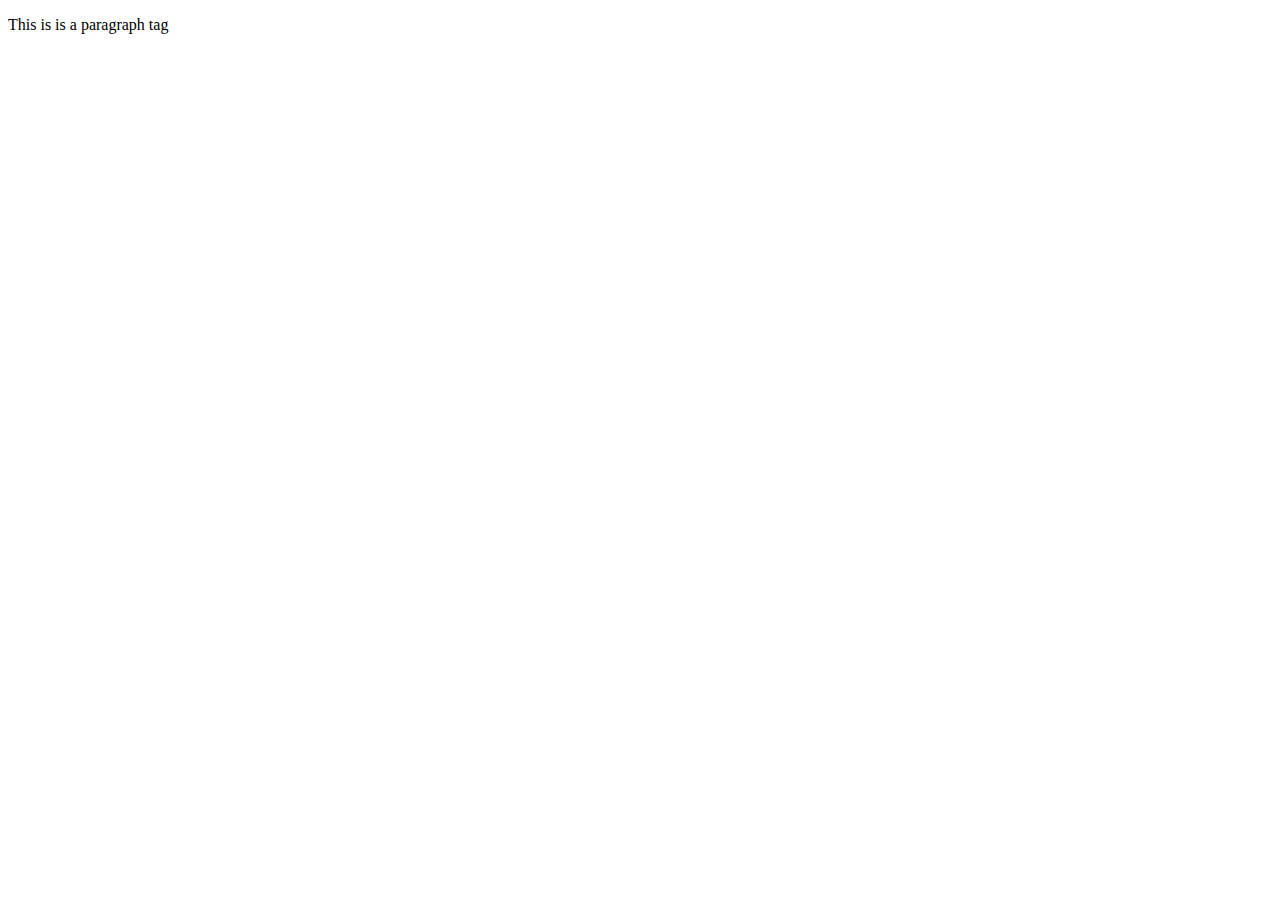
==== WebpagesGL.html @ a563dfe7 "Add files via upload" ====
<!DOCTYPE html>
    <!--
      -Name: [Name]
      -UnityID: [UnityID]
      -Date: [Date]
      -Assignment: [Assignment Name]
      -Description: [Assigment Description]
      -->
    <html xmlns="http://www.w3.org/1999/xhtml">
    <head>
        <meta charset="UTF-8" />
        <link href="style.css" rel="stylesheet" type="text/css" />
        <title>Your Title Here</title>
    </head>
    
    <body>
    <!-- This is a comment, you should update it to describe parts of your code -->

    <p>This is is a paragraph tag</p>    

    </body>
    
</html>
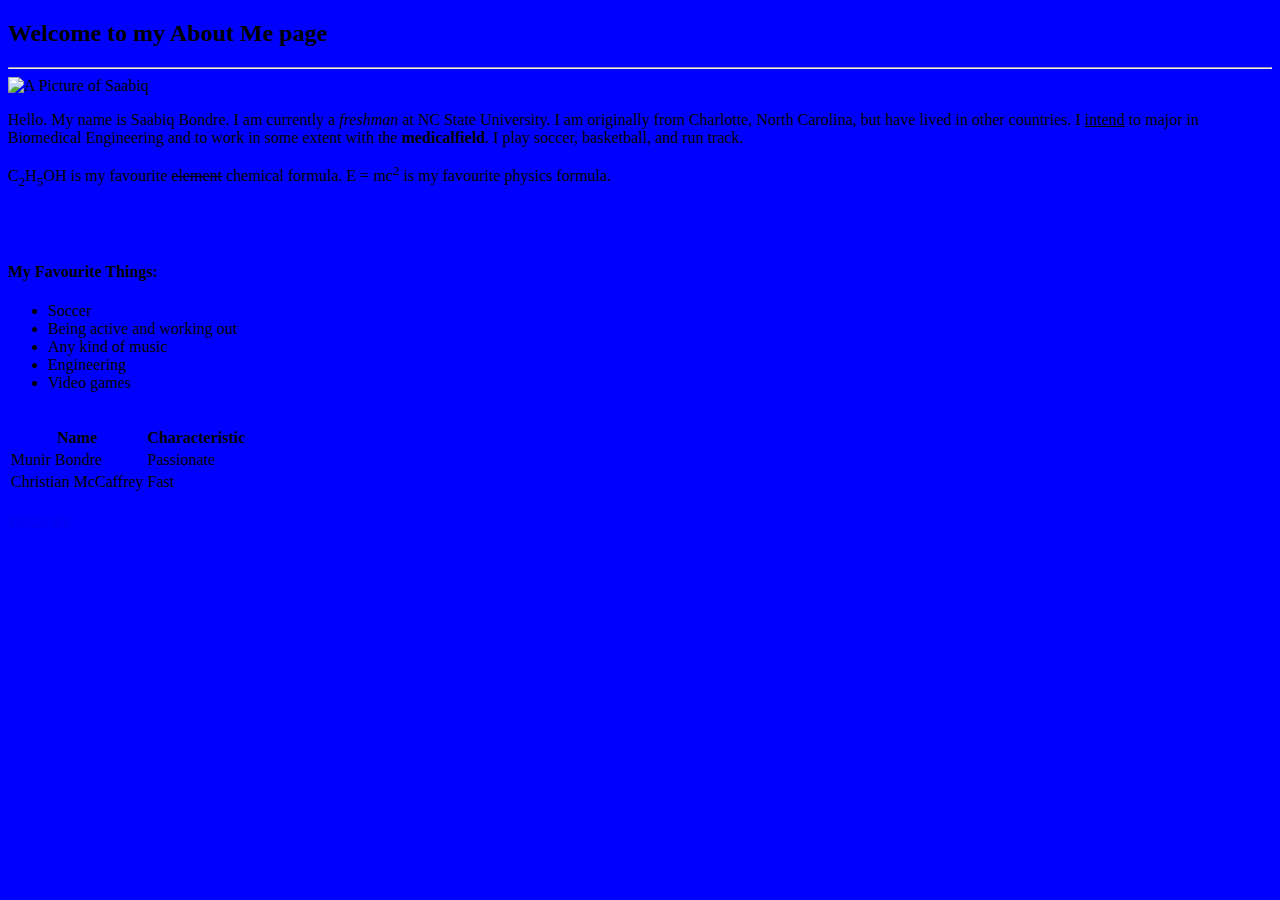
==== commit d7bec137: "Add files via upload" ====
--- a/WebpagesGL.html
+++ b/WebpagesGL.html
@@ -1,23 +1,50 @@
 <!DOCTYPE html>
     <!--
-      -Name: [Name]
-      -UnityID: [UnityID]
-      -Date: [Date]
-      -Assignment: [Assignment Name]
-      -Description: [Assigment Description]
+      -Name: Saabiq Bondre
+      -UnityID: smbondre
+      -Date: 11/21/19
+      -Assignment: Webpages GL
+      -Description: Guided lab assignment, about me webpage
       -->
     <html xmlns="http://www.w3.org/1999/xhtml">
     <head>
         <meta charset="UTF-8" />
-        <link href="style.css" rel="stylesheet" type="text/css" />
-        <title>Your Title Here</title>
+        <link href="webpagesGL.css" rel="stylesheet" type="text/css" />
+        <title>About Saabiq Bondre</title>
     </head>
-    
-    <body>
-    <!-- This is a comment, you should update it to describe parts of your code -->
+    <body style="background-color:#0000ff">
+    <!-- Header for About me page -->
 
-    <p>This is is a paragraph tag</p>    
-
+    <h2>Welcome to my About Me page</h2>    
+ <hr/>
+  <img src="portrait.jpg" width="165" height=230 alt="A Picture of Saabiq" > 
+  <p>Hello. My name is Saabiq Bondre. I am currently a <em>freshman</em> at NC State University. 
+  I am originally from Charlotte, North Carolina, but have lived in other countries.
+  I <ins>intend</ins> to major in Biomedical Engineering and to work in some extent with the <strong>medicalfield</strong>.
+  I play soccer, basketball, and run track.
+  </p>
+  <p>C<sub>2</sub>H<sub>5</sub>OH is my favourite <del>element</del> chemical formula. E = mc<sup>2</sup> is my favourite physics formula.</p>
+   <br />
+   <br />
+   
+   <!-- A list of my favourite things -->
+   <h4>My Favourite Things:</h4>
+   <ul>
+   <li>Soccer</li>
+   <li>Being active and working out</li>
+   <li>Any kind of music</li>
+   <li>Engineering</li>
+   <li>Video games</li> 
+   </ul>
+   <br />
+   
+   <!-- A table fo role models -->
+   <table class="table-border">
+   <tr> <th>Name</th> <th>Characteristic</th> </tr>
+   <tr> <td>Munir Bondre</td> <td>Passionate</td> </tr>
+   <tr> <td>Christian McCaffrey</td> <td>Fast</td> </tr>
+   </table>
+   <br />
+   <a href="http://wolfware.ncsu.edu" target="_blank">Wolfware</a>
     </body>
-    
 </html>
